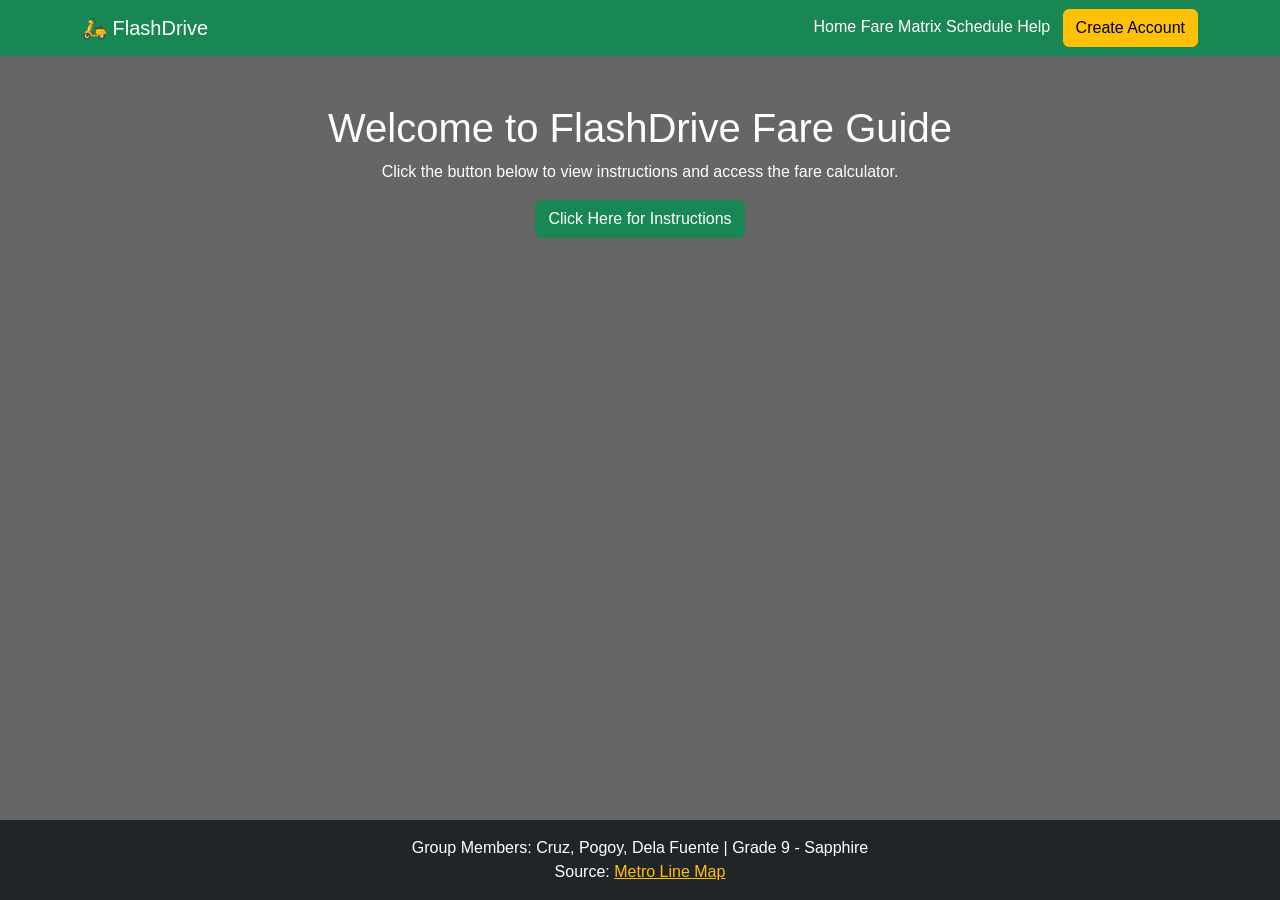
==== index.html @ 449b992b "Add files via upload" ====
<!DOCTYPE html>
<html lang="en">
<head>
    <meta charset="UTF-8">
    <title>FlashDrive Fare Guide</title>
    <link href="https://cdn.jsdelivr.net/npm/bootstrap@5.3.2/dist/css/bootstrap.min.css" rel="stylesheet">
    <link rel="stylesheet" href="style.css">

    <style>
        html, body {
            height: 100%;
            margin: 0;
        }

        body {
            display: flex;
            flex-direction: column;
            background: url("https://images.unsplash.com/photo-1477959858617-67f85cf4f1df") no-repeat center center fixed;
            background-size: cover;
        }

        main {
            flex: 1;
        }

        /* Dark overlay */
        body::before {
            content: "";
            position: fixed;
            top: 0;
            left: 0;
            width: 100%;
            height: 100%;
            background: rgba(0, 0, 0, 0.6);
            z-index: -1;
        }

        /* Headings and text outside card */
        h1, p {
            color: white;
        }

        /* Card styling */
        .card {
            background-color: rgba(255, 255, 255, 0.95);
        }

        /* Labels and dropdowns inside card */
        .card label {
            color: black;
            font-weight: bold;
        }

        .card .form-select {
            color: black;
        }

        #result {
            color: black;
            white-space: pre-line;
            font-weight: bold;
        }
    </style>
</head>
<body>

<nav class="navbar navbar-expand-lg navbar-dark bg-success">
    <div class="container">
        <a class="navbar-brand" href="#">🛵 FlashDrive</a>
        <div>
            <a class="nav-link d-inline text-white" href="index.html">Home</a>
            <a class="nav-link d-inline text-white" href="#">Fare Matrix</a>
            <a class="nav-link d-inline text-white" href="#">Schedule</a>
            <a class="nav-link d-inline text-white" href="#">Help</a>
            <a class="btn btn-warning ms-2" href="registration.html">Create Account</a>
        </div>
    </div>
</nav>

<main>

<div class="container mt-5 text-center" id="welcomeSection">
    <h1>Welcome to FlashDrive Fare Guide</h1>
    <p>Click the button below to view instructions and access the fare calculator.</p>
    <button class="btn btn-success" onclick="showGuide()">Click Here for Instructions</button>
</div>

<div class="container mt-5" id="fareGuideSection" style="display:none;">
    <h1 class="text-center">FlashDrive Fare Guide</h1>
    <p class="text-center">Select your MRT Line 3 pickup and drop-off station to compute your fare.</p>

    <div class="card p-4 shadow">
        <div class="mb-3">
            <label>Pickup Station</label>
            <select class="form-select" id="pickup">
                <option>North Avenue</option>
                <option>Quezon Avenue</option>
                <option>Taft Avenue</option>
            </select>
        </div>

        <div class="mb-3">
            <label>Drop-off Station</label>
            <select class="form-select" id="dropoff">
                <option>North Avenue</option>
                <option>Quezon Avenue</option>
                <option>Taft Avenue</option>
            </select>
        </div>

        <div class="mb-3">
            <label>Passenger Type</label>
            <select class="form-select" id="discountType">
                <option value="regular">Regular</option>
                <option value="discount">Senior / PWD / Student</option>
            </select>
        </div>

        <button class="btn btn-success" onclick="computeFare()">Compute Fare</button>

        <h4 class="mt-3" id="result"></h4>
    </div>
</div>

</main>

<footer class="bg-dark text-white text-center p-3">
    Group Members: Cruz, Pogoy, Dela Fuente | Grade 9 - Sapphire  
    <br>
    Source: <a href="https://www.metrolinemap.com/metro/manila/" class="text-warning" target="_blank">Metro Line Map</a>
</footer>

<script>
    const distances = {
        "North Avenue": {
            "North Avenue": 0,
            "Quezon Avenue": 2.5,
            "Taft Avenue": 12.0
        },
        "Quezon Avenue": {
            "North Avenue": 2.5,
            "Quezon Avenue": 0,
            "Taft Avenue": 9.5
        },
        "Taft Avenue": {
            "North Avenue": 12.0,
            "Quezon Avenue": 9.5,
            "Taft Avenue": 0
        }
    };

    const baseFare = 50;  
    const perKMRate = 15; 
    const baseKM = 2;     

    function computeFare() {
        const pickup = document.getElementById("pickup").value;
        const dropoff = document.getElementById("dropoff").value;
        const discountType = document.getElementById("discountType").value;

        const distance = distances[pickup][dropoff];
        if (distance === undefined) {
            alert("Please select valid stations.");
            return;
        }

        let fare = baseFare;
        if (distance > baseKM) {
            fare += (distance - baseKM) * perKMRate;
        }

        if (discountType === "discount") {
            fare *= 0.8;
        }

        document.getElementById("result").innerText = 
            `Distance: ${distance} km\nFare: ₱${fare.toFixed(2)}`;
    }

    function showGuide() {
        document.getElementById("welcomeSection").style.display = "none";
        document.getElementById("fareGuideSection").style.display = "block";
    }
</script>

</body>
</html>
---- style.css ----
body {
    background-color: #f2f7f2;
    font-family: Arial, sans-serif;
}

.card {
    border-radius: 15px;
}
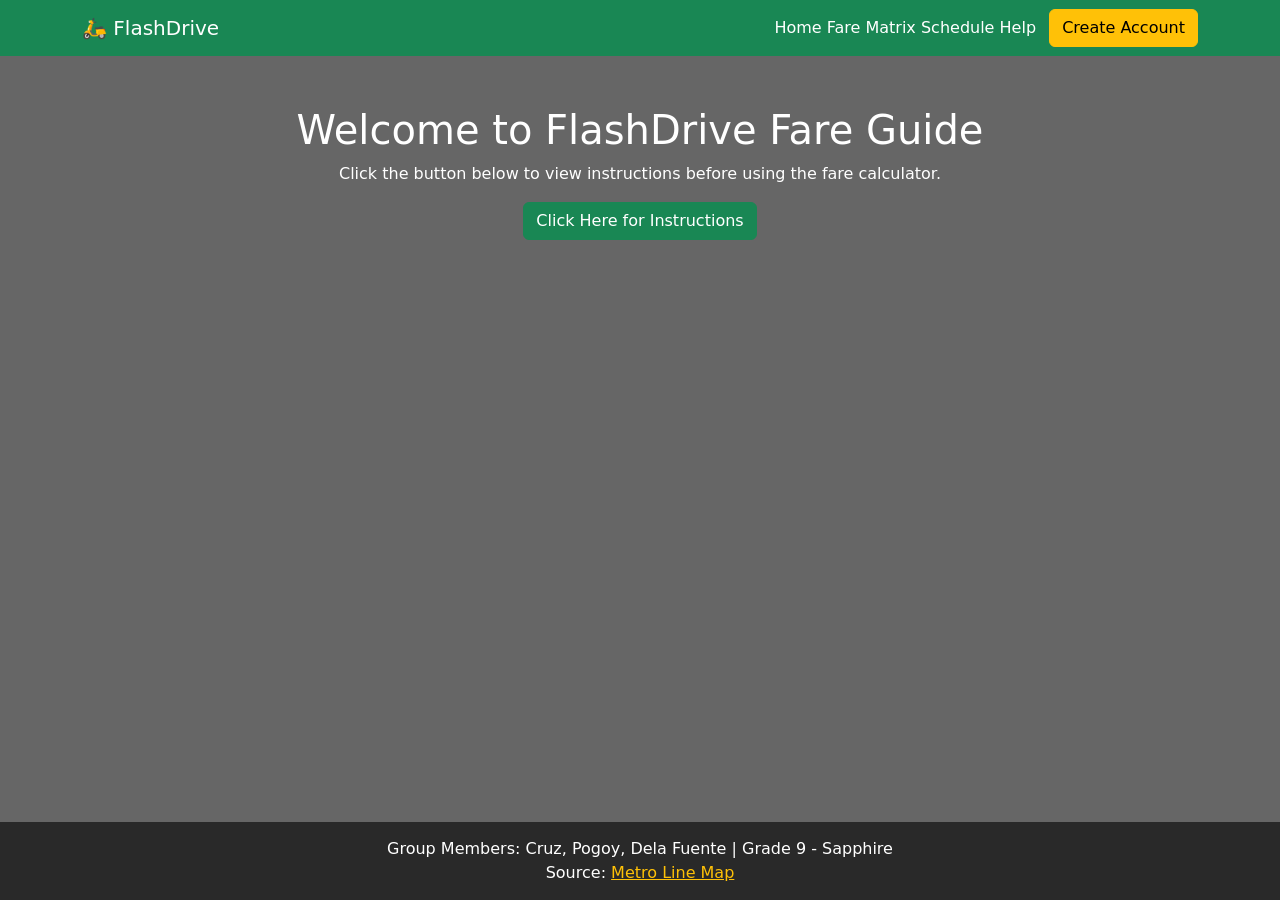
==== commit bb2f3d75: "Update index.html" ====
--- a/index.html
+++ b/index.html
@@ -1,66 +1,118 @@
 <!DOCTYPE html>
 <html lang="en">
 <head>
-    <meta charset="UTF-8">
-    <title>FlashDrive Fare Guide</title>
-    <link href="https://cdn.jsdelivr.net/npm/bootstrap@5.3.2/dist/css/bootstrap.min.css" rel="stylesheet">
-    <link rel="stylesheet" href="style.css">
-
-    <style>
-        html, body {
-            height: 100%;
-            margin: 0;
-        }
-
-        body {
-            display: flex;
-            flex-direction: column;
-            background: url("https://images.unsplash.com/photo-1477959858617-67f85cf4f1df") no-repeat center center fixed;
-            background-size: cover;
-        }
-
-        main {
-            flex: 1;
-        }
-
-        /* Dark overlay */
-        body::before {
-            content: "";
-            position: fixed;
-            top: 0;
-            left: 0;
-            width: 100%;
-            height: 100%;
-            background: rgba(0, 0, 0, 0.6);
-            z-index: -1;
-        }
-
-        /* Headings and text outside card */
-        h1, p {
-            color: white;
-        }
-
-        /* Card styling */
-        .card {
-            background-color: rgba(255, 255, 255, 0.95);
-        }
-
-        /* Labels and dropdowns inside card */
-        .card label {
-            color: black;
-            font-weight: bold;
-        }
-
-        .card .form-select {
-            color: black;
-        }
-
-        #result {
-            color: black;
-            white-space: pre-line;
-            font-weight: bold;
-        }
-    </style>
+<meta charset="UTF-8">
+<title>FlashDrive Fare Guide</title>
+<link href="https://cdn.jsdelivr.net/npm/bootstrap@5.3.2/dist/css/bootstrap.min.css" rel="stylesheet">
+<style>
+    html, body {
+        height: 100%;
+        margin: 0;
+    }
+
+    body {
+        display: flex;
+        flex-direction: column;
+        min-height: 100vh;
+        background: url("https://images.unsplash.com/photo-1477959858617-67f85cf4f1df") no-repeat center center fixed;
+        background-size: cover;
+    }
+
+    main {
+        flex: 1;
+        display: flex;
+        flex-direction: column;
+        align-items: center;
+        justify-content: flex-start;
+        padding-bottom: 20px;
+    }
+
+    body::before {
+        content: "";
+        position: fixed;
+        top: 0;
+        left: 0;
+        width: 100%;
+        height: 100%;
+        background: rgba(0, 0, 0, 0.6);
+        z-index: -1;
+    }
+
+    h1, h2, p {
+        color: white;
+    }
+
+    .card {
+        background-color: rgba(255, 255, 255, 0.95);
+    }
+
+    .card label {
+        color: black;
+        font-weight: bold;
+    }
+
+    .card .form-select {
+        color: black;
+    }
+
+    #result {
+        color: black;
+        white-space: pre-line;
+        font-weight: bold;
+    }
+
+    .container-section {
+        width: 90%;
+        max-width: 900px;
+        margin-top: 50px;
+        margin-bottom: 50px;
+        text-align: center;
+    }
+
+    .instructions-text {
+        color: white;
+        text-align: left;
+    }
+
+    .instructions-card {
+        background: rgba(0,0,0,0.7);
+        color: white;
+        padding: 20px;
+        border-radius: 10px;
+        margin-bottom: 30px;
+    }
+
+    .schedule-table {
+        width: 100%;
+        border-collapse: collapse;
+        margin-top: 20px;
+    }
+
+    .schedule-table th, .schedule-table td {
+        border: 1px solid white;
+        padding: 12px;
+        text-align: center;
+        color: white;
+    }
+
+    .schedule-table th {
+        background-color: rgba(0,0,0,0.85);
+    }
+
+    .help-container {
+        color: white;
+        margin-bottom: 50px;
+    }
+
+    footer {
+        text-align: center;
+        color: #fff;
+        padding: 15px;
+        background: rgba(0,0,0,0.6);
+        width: 100%;
+    }
+
+</style>
 </head>
 <body>
 
@@ -69,9 +121,9 @@
         <a class="navbar-brand" href="#">🛵 FlashDrive</a>
         <div>
             <a class="nav-link d-inline text-white" href="index.html">Home</a>
-            <a class="nav-link d-inline text-white" href="#">Fare Matrix</a>
-            <a class="nav-link d-inline text-white" href="#">Schedule</a>
-            <a class="nav-link d-inline text-white" href="#">Help</a>
+            <a class="nav-link d-inline text-white" href="#fareGuideSection">Fare Matrix</a>
+            <a class="nav-link d-inline text-white" href="#scheduleSection">Schedule</a>
+            <a class="nav-link d-inline text-white" href="#helpSection">Help</a>
             <a class="btn btn-warning ms-2" href="registration.html">Create Account</a>
         </div>
     </div>
@@ -79,13 +131,25 @@
 
 <main>
 
-<div class="container mt-5 text-center" id="welcomeSection">
+<div class="container-section text-center" id="welcomeSection">
     <h1>Welcome to FlashDrive Fare Guide</h1>
-    <p>Click the button below to view instructions and access the fare calculator.</p>
-    <button class="btn btn-success" onclick="showGuide()">Click Here for Instructions</button>
+    <p>Click the button below to view instructions before using the fare calculator.</p>
+    <button class="btn btn-success" onclick="showInstructions()">Click Here for Instructions</button>
 </div>
 
-<div class="container mt-5" id="fareGuideSection" style="display:none;">
+<div class="container-section" id="instructionsSection" style="display:none;">
+    <div class="instructions-card">
+        <h4>Instructions:</h4>
+        <ul>
+            <li>Select your pickup station from the list.</li>
+            <li>Select your drop-off station from the list.</li>
+            <li>Choose your passenger type (Regular or Senior/PWD/Student).</li>
+            <li>Click "Compute Fare" to see your distance and fare.</li>
+        </ul>
+    </div>
+</div>
+
+<div class="container-section" id="fareGuideSection" style="display:none;">
     <h1 class="text-center">FlashDrive Fare Guide</h1>
     <p class="text-center">Select your MRT Line 3 pickup and drop-off station to compute your fare.</p>
 
@@ -120,68 +184,94 @@
 
         <h4 class="mt-3" id="result"></h4>
     </div>
+
+    <div class="container-section map-container text-center">
+        <h2 class="mb-3" style="color:white;">Our Route Map</h2>
+        <div class="card p-3 shadow mx-auto" style="max-width: 900px; background: rgba(0,0,0,0.7);">
+            <iframe 
+                src="https://www.google.com/maps/embed?pb=!1m18!1m12!1m3!1d3859.456722903591!2d121.0426897148447!3d14.65737068976814!2m3!1f0!2f0!3f0!3m2!1i1024!2i768!4f13.1!3m3!1m2!1s0x3397b56a9ffb2c77%3A0x9a5e8d06ad593a9e!2sMRT%20Line%203!5e0!3m2!1sen!2sph!4v1698315085730!5m2!1sen!2sph" 
+                width="100%" height="400" style="border:0;" allowfullscreen="" loading="lazy"></iframe>
+        </div>
+    </div>
+
+    <div class="container-section schedule-container" id="scheduleSection">
+        <h2 class="mb-3" style="color:white;">Weekly Schedule</h2>
+        <table class="schedule-table mx-auto">
+            <thead>
+                <tr>
+                    <th>Day</th>
+                    <th>Operating Hours</th>
+                </tr>
+            </thead>
+            <tbody>
+                <tr><td>Monday</td><td>5:00 AM - 10:00 PM</td></tr>
+                <tr><td>Tuesday</td><td>5:00 AM - 10:00 PM</td></tr>
+                <tr><td>Wednesday</td><td>5:00 AM - 10:00 PM</td></tr>
+                <tr><td>Thursday</td><td>5:00 AM - 10:00 PM</td></tr>
+                <tr><td>Friday</td><td>5:00 AM - 11:00 PM</td></tr>
+                <tr><td>Saturday</td><td>6:00 AM - 11:00 PM</td></tr>
+                <tr><td>Sunday</td><td>6:00 AM - 9:00 PM</td></tr>
+            </tbody>
+        </table>
+    </div>
+
+    <div class="container-section help-container" id="helpSection">
+        <h2 class="mb-3" style="color:white;">Help</h2>
+        <p style="color:white; text-align:center;">For any questions, please contact our support team at <strong>flashdrive@gmail.com</strong> or call <strong>0917-123-1234</strong>.</p>
+        <p style="color:white; text-align:center;">You can also refer to our <a href="help.html" style="color:#ffc107;">Help Page</a> for FAQs and guides.</p>
+    </div>
+
 </div>
 
 </main>
 
-<footer class="bg-dark text-white text-center p-3">
+<footer>
     Group Members: Cruz, Pogoy, Dela Fuente | Grade 9 - Sapphire  
     <br>
     Source: <a href="https://www.metrolinemap.com/metro/manila/" class="text-warning" target="_blank">Metro Line Map</a>
 </footer>
 
 <script>
-    const distances = {
-        "North Avenue": {
-            "North Avenue": 0,
-            "Quezon Avenue": 2.5,
-            "Taft Avenue": 12.0
-        },
-        "Quezon Avenue": {
-            "North Avenue": 2.5,
-            "Quezon Avenue": 0,
-            "Taft Avenue": 9.5
-        },
-        "Taft Avenue": {
-            "North Avenue": 12.0,
-            "Quezon Avenue": 9.5,
-            "Taft Avenue": 0
-        }
-    };
-
-    const baseFare = 50;  
-    const perKMRate = 15; 
-    const baseKM = 2;     
-
-    function computeFare() {
-        const pickup = document.getElementById("pickup").value;
-        const dropoff = document.getElementById("dropoff").value;
-        const discountType = document.getElementById("discountType").value;
-
-        const distance = distances[pickup][dropoff];
-        if (distance === undefined) {
-            alert("Please select valid stations.");
-            return;
-        }
-
-        let fare = baseFare;
-        if (distance > baseKM) {
-            fare += (distance - baseKM) * perKMRate;
-        }
-
-        if (discountType === "discount") {
-            fare *= 0.8;
-        }
-
-        document.getElementById("result").innerText = 
-            `Distance: ${distance} km\nFare: ₱${fare.toFixed(2)}`;
-    }
-
-    function showGuide() {
-        document.getElementById("welcomeSection").style.display = "none";
-        document.getElementById("fareGuideSection").style.display = "block";
-    }
+const distances = {
+    "North Avenue":{"North Avenue":0,"Quezon Avenue":2.5,"Taft Avenue":12.0},
+    "Quezon Avenue":{"North Avenue":2.5,"Quezon Avenue":0,"Taft Avenue":9.5},
+    "Taft Avenue":{"North Avenue":12.0,"Quezon Avenue":9.5,"Taft Avenue":0}
+};
+
+const baseFare = 50;  
+const perKMRate = 15; 
+const baseKM = 2;     
+
+function computeFare() {
+    const pickup = document.getElementById("pickup").value;
+    const dropoff = document.getElementById("dropoff").value;
+    const discountType = document.getElementById("discountType").value;
+
+    const distance = distances[pickup][dropoff];
+    if (distance === undefined) {
+        alert("Please select valid stations.");
+        return;
+    }
+
+    let fare = baseFare;
+    if (distance > baseKM) {
+        fare += (distance - baseKM) * perKMRate;
+    }
+
+    if (discountType === "discount") {
+        fare *= 0.8;
+    }
+
+    document.getElementById("result").innerText = 
+        `Distance: ${distance} km\nFare: ₱${fare.toFixed(2)}`;
+}
+
+function showInstructions() {
+    document.getElementById("instructionsSection").style.display = "block";
+    document.getElementById("fareGuideSection").style.display = "block";
+    document.getElementById("welcomeSection").style.display = "none";
+}
 </script>
 
 </body>
-</html>+</html>
